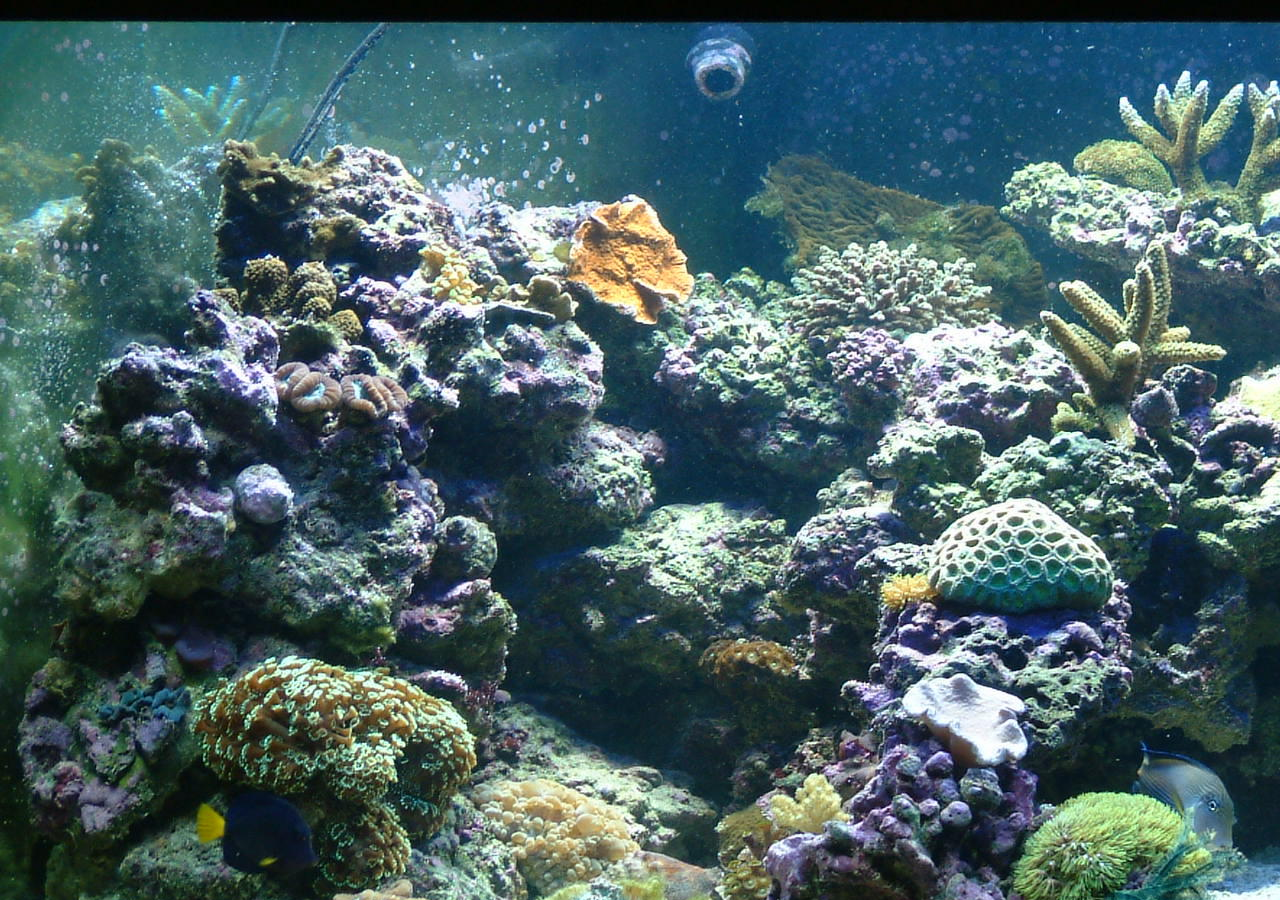
==== Aqaurium/index.html @ c317e0fb "Aquarium" ====
<!DOCTYPE html>
<html lang="ru">
<head>
  <meta charset="UTF-8">
  <meta name="viewport" content="width=device-width, initial-scale=1.0">
  <meta http-equiv="X-UA-Compatible" content="ie=edge">
  <link rel="stylesheet" href="css/style.css">
  <title>Aquarium</title>
</head>
<body>

</body>
</html>
---- Aqaurium/css/style.css ----
*,*::after,*::before{
  padding: 0;
  margin: 0;
}

body{
  background: black url('../images/akvarium.jpg');
  width: 100%;
  height: 100%;
}
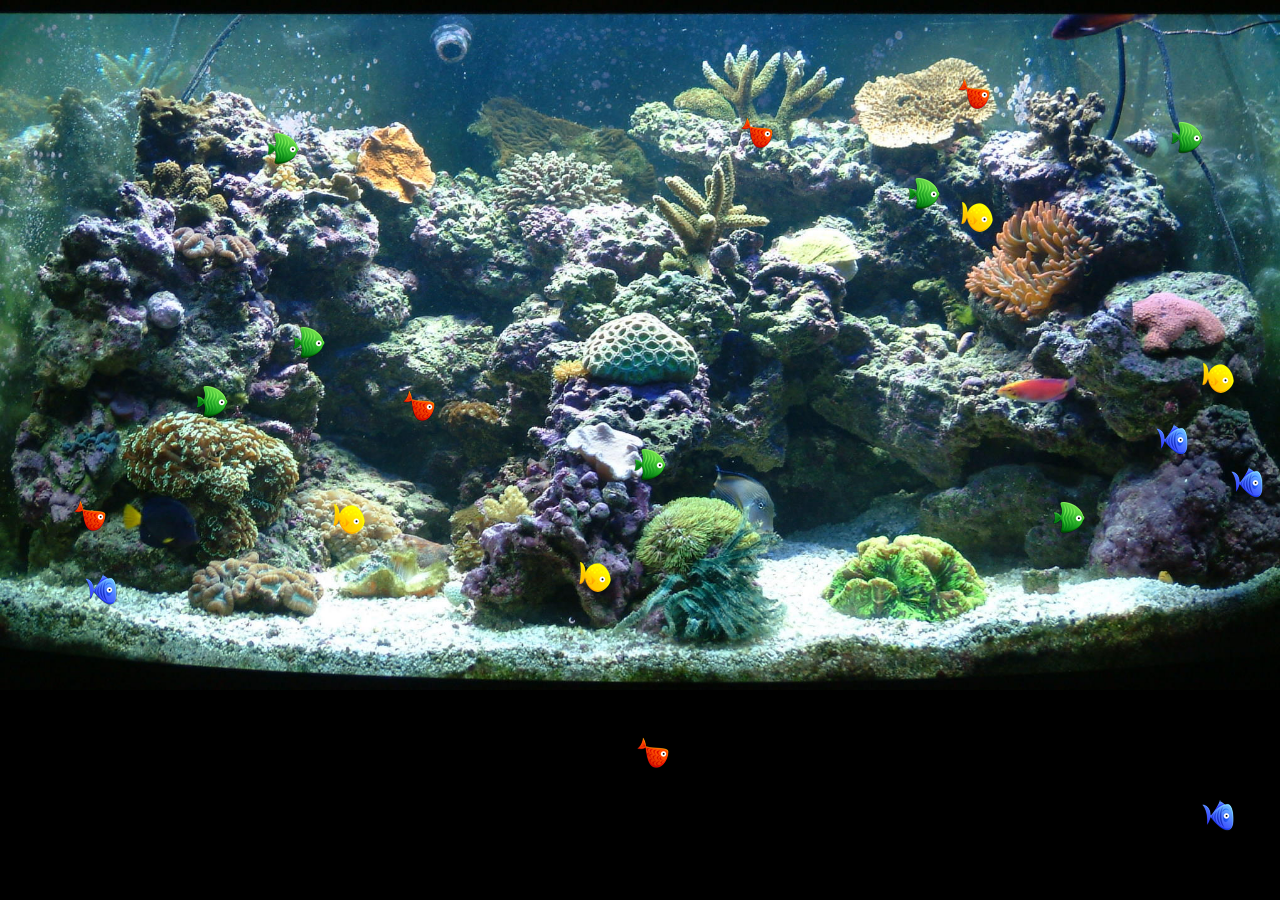
==== commit 40df8057: "Aq Done" ====
--- a/Aqaurium/index.html
+++ b/Aqaurium/index.html
@@ -5,9 +5,10 @@
   <meta name="viewport" content="width=device-width, initial-scale=1.0">
   <meta http-equiv="X-UA-Compatible" content="ie=edge">
   <link rel="stylesheet" href="css/style.css">
+
   <title>Aquarium</title>
 </head>
 <body>
-
+  <script src="js/aquarium.js" charset="utf-8"></script>
 </body>
 </html>
--- a/Aqaurium/css/style.css
+++ b/Aqaurium/css/style.css
@@ -4,7 +4,27 @@
 }
 
 body{
-  background: black url('../images/akvarium.jpg');
-  width: 100%;
-  height: 100%;
+  background: black url('../images/akvarium.jpg') no-repeat;
+  background-size: cover;
 }
+
+.fish{
+  position: absolute;
+  width: 32px;
+  height: 32px;
+}
+
+.toLeft{
+  -moz-transform: scale(-1, 1); /* Для Firefox */
+    -ms-transform: scale(-1, 1); /* Для IE */
+    -webkit-transform: scale(-1, 1); /* Для Safari, Chrome, iOS */
+    -o-transform: scale(-1, 1); /* Для Opera */
+    transform: scale(-1, 1);
+}
+.toRight{
+  -moz-transform: scale(1, 1); /* Для Firefox */
+    -ms-transform: scale(1, 1); /* Для IE */
+    -webkit-transform: scale(1, 1); /* Для Safari, Chrome, iOS */
+    -o-transform: scale(1, 1); /* Для Opera */
+    transform: scale(1, 1);
+}
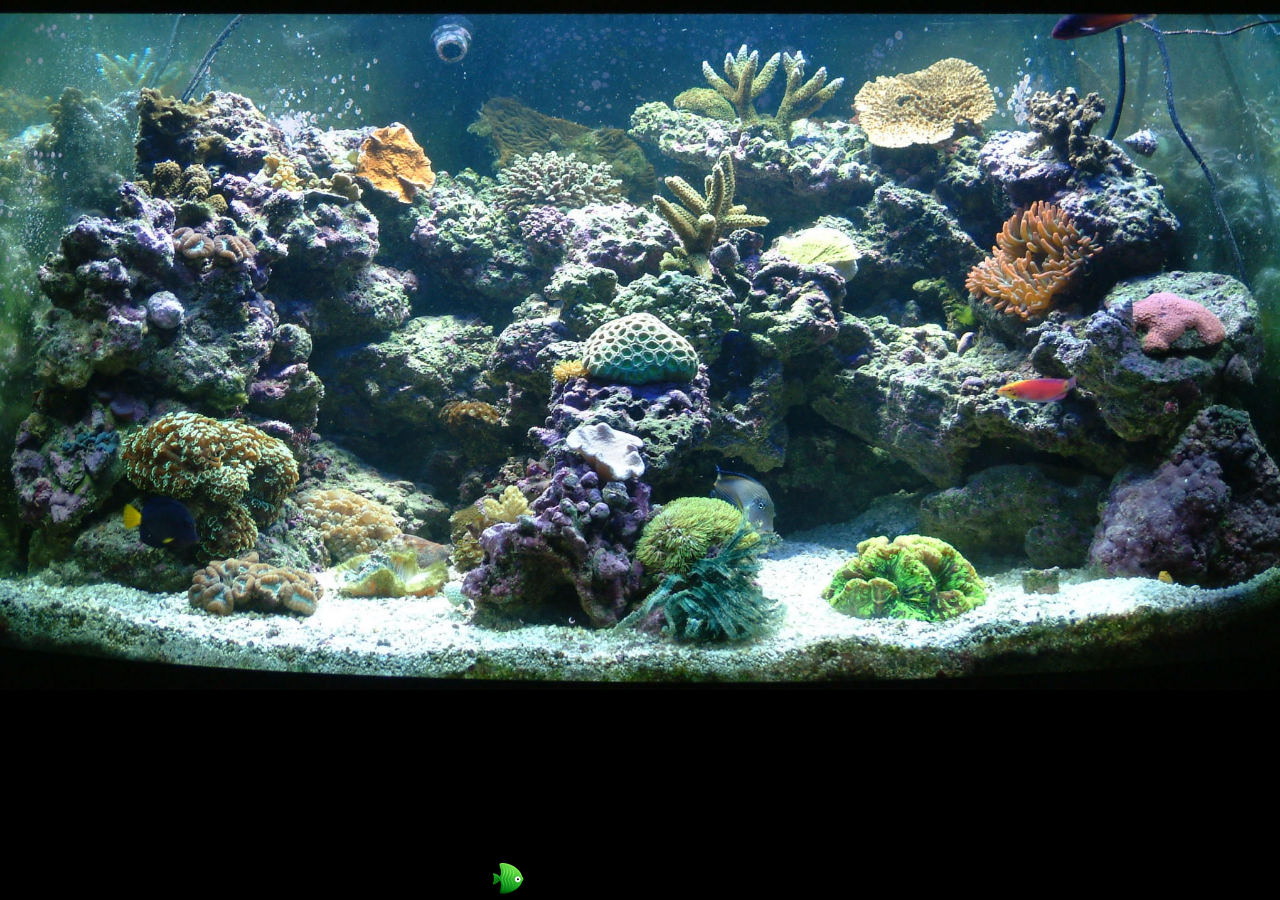
==== commit d9e04b0c: "ss" ====
--- a/Aqaurium/index.html
+++ b/Aqaurium/index.html
@@ -9,6 +9,8 @@
   <title>Aquarium</title>
 </head>
 <body>
-  <script src="js/aquarium.js" charset="utf-8"></script>
+  <script src="js/aquarium.js" charset="utf-8">
+
+  </script>
 </body>
 </html>
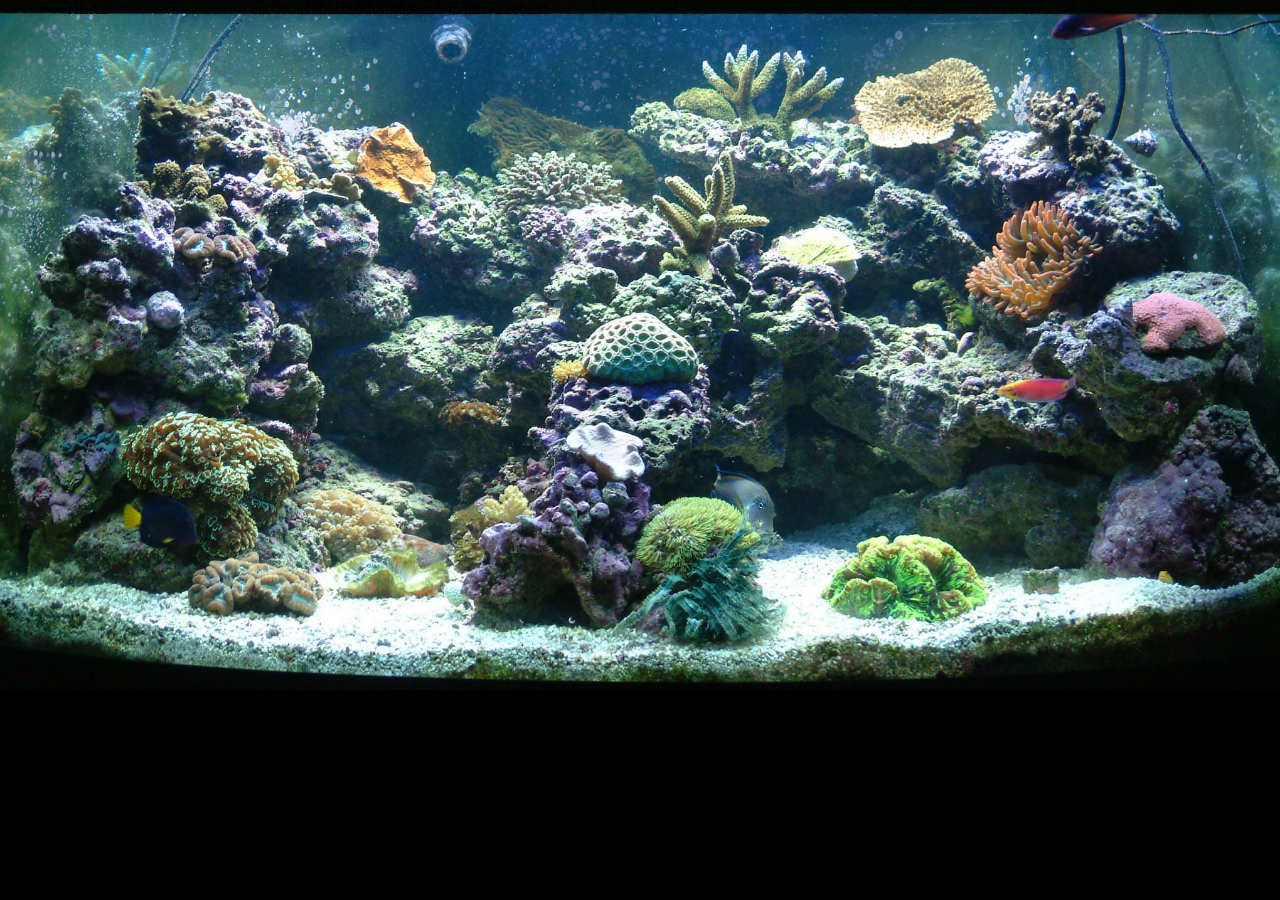
==== commit fc6df241: "Merge branch 'master' of https://github.com/Glebsky/Web" ====
--- a/Aqaurium/index.html
+++ b/Aqaurium/index.html
@@ -9,8 +9,12 @@
   <title>Aquarium</title>
 </head>
 <body>
+<<<<<<< HEAD
   <script src="js/aquarium.js" charset="utf-8">
 
   </script>
+=======
+  <script src="js/aquarium.js" charset="utf-8"></script>
+>>>>>>> dacd65a19bf18bb2cff8835acb454afe722ebc38
 </body>
 </html>
